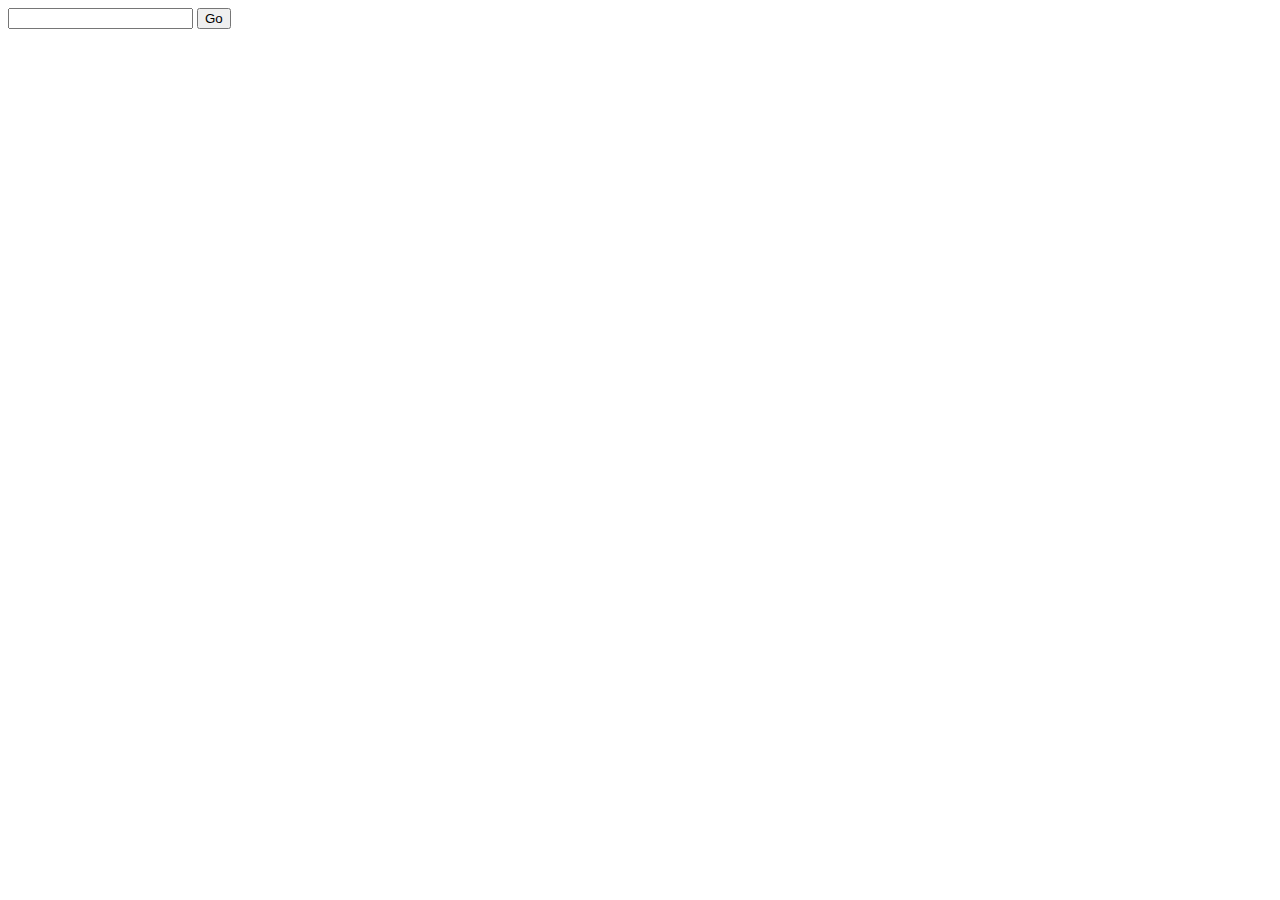
==== odin-project-learning/lesson6fizzbuzzpage/index.html @ 43decd2d "epic" ====
<!DOCTYPE html>
<html lang="en">
<head>
    <meta charset="UTF-8">
    <meta name="viewport" content="width=device-width, initial-scale=1.0">
    <title>Odin Project FizzBuzz</title>
    <script src="/script.js"></script>
</head>
<body>
    <input type="text" class="epic">
    <button class="butt1">Go</button>
</body>
</html>
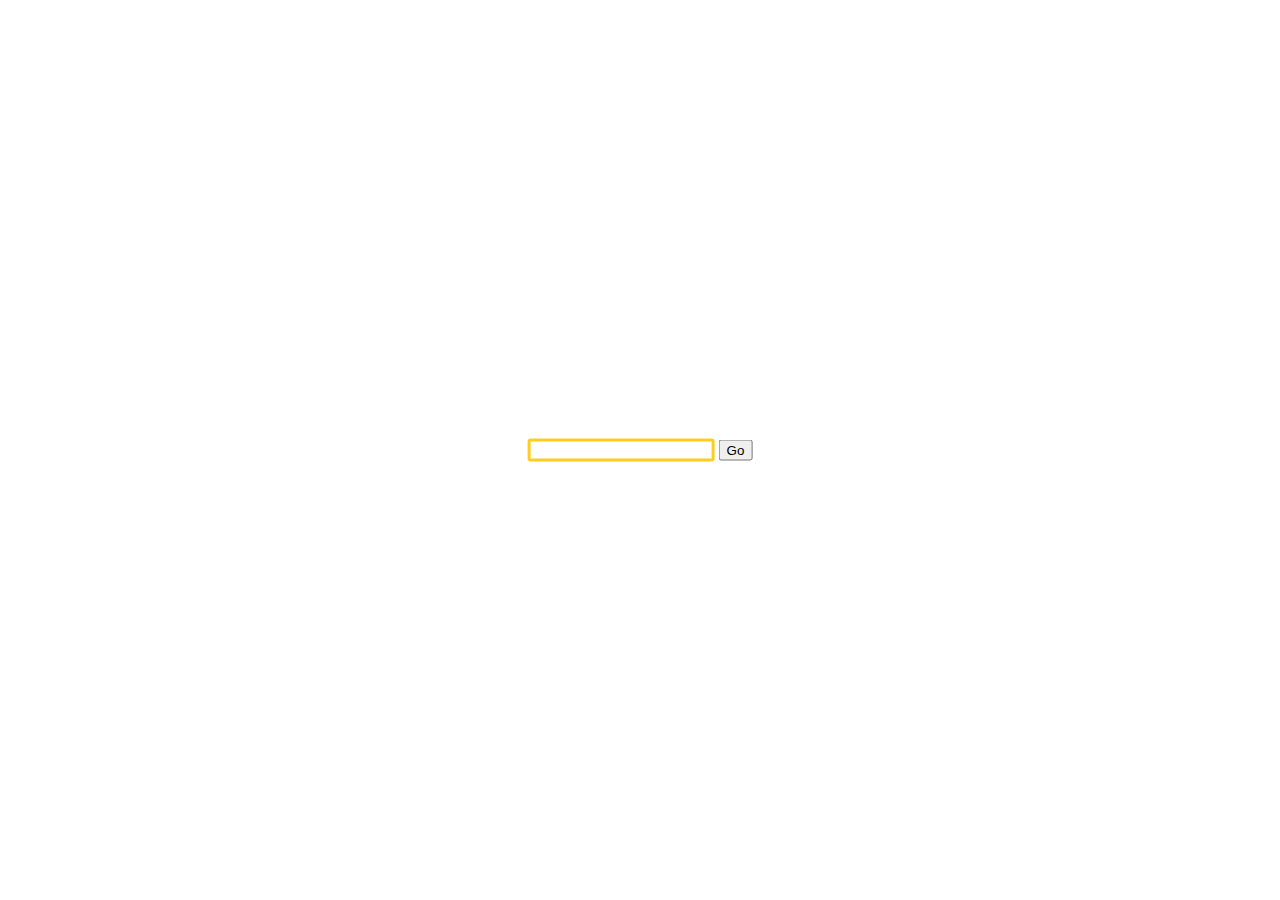
==== commit 3950b903: "Create interactive FizzBuzz page" ====
--- a/odin-project-learning/lesson6fizzbuzzpage/index.html
+++ b/odin-project-learning/lesson6fizzbuzzpage/index.html
@@ -3,11 +3,14 @@
 <head>
     <meta charset="UTF-8">
     <meta name="viewport" content="width=device-width, initial-scale=1.0">
+    <link rel="stylesheet" href="styles.css">
     <title>Odin Project FizzBuzz</title>
-    <script src="/script.js"></script>
 </head>
 <body>
-    <input type="text" class="epic">
-    <button class="butt1">Go</button>
+    <div id="mainwrap">
+        <input type="text" id="epic">
+        <button id="butt1">Go</button>
+    </div>
+    <script src="script.js"></script>
 </body>
 </html>--- a/odin-project-learning/lesson6fizzbuzzpage/styles.css
+++ b/odin-project-learning/lesson6fizzbuzzpage/styles.css
@@ -0,0 +1,19 @@
+* {
+    box-sizing: border-box;
+}
+
+#mainwrap {
+    position: absolute;
+    top: 50%;
+    left: 50%;
+    transform: translateX(-50%) translateY(-50%);
+}
+
+#epic {
+    border: 3px solid #FC2;
+    border-radius: 3px;
+}
+
+#epic:focus {
+    outline: 2px dashed #0A0;
+}